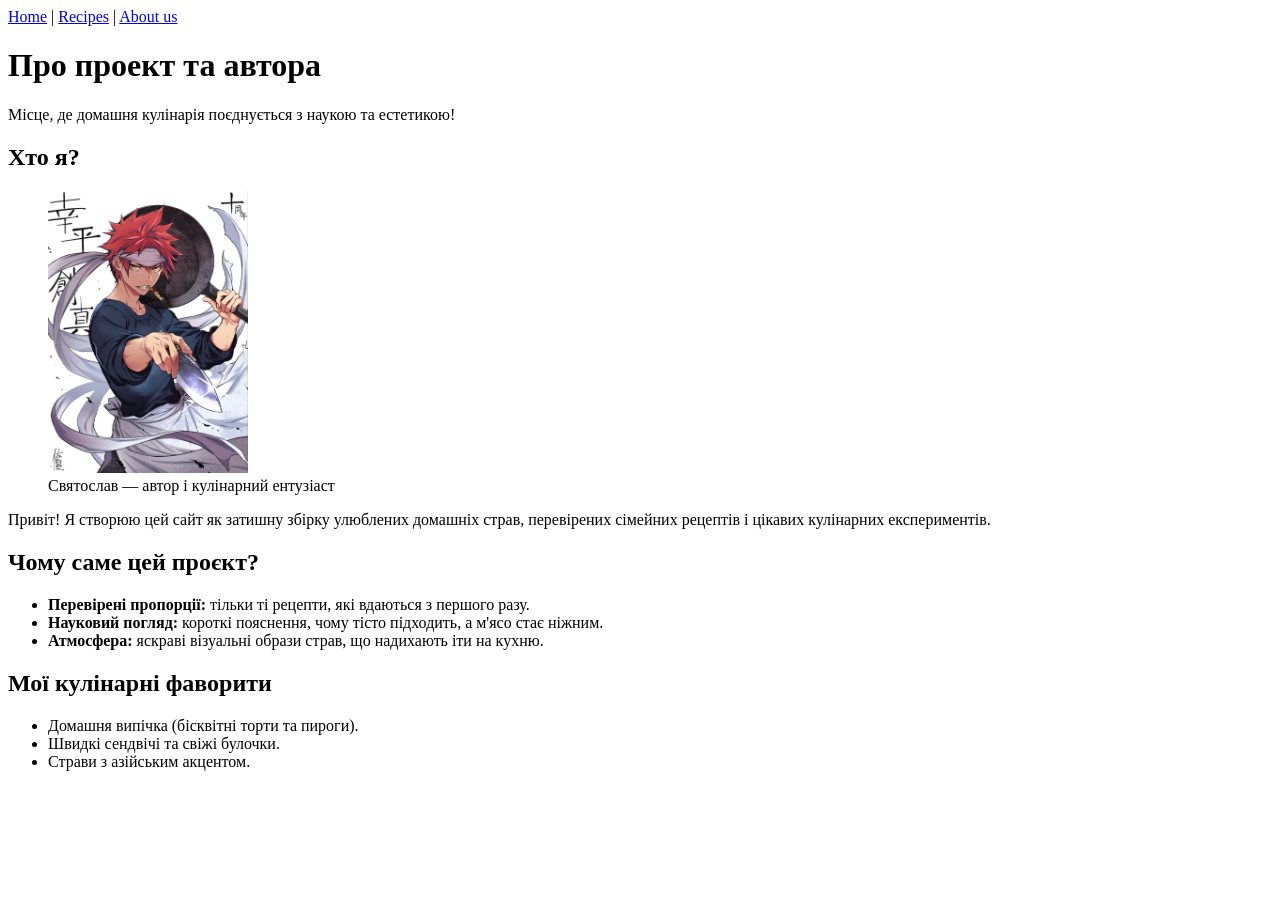
==== about.html @ 12c22e6a "дописав инфу для вкладки реєстрації і про нас" ====
<!DOCTYPE html>
<html lang="en">
<head>
    <meta charset="UTF-8">
    <meta name="viewport" content="width=device-width, initial-scale=1.0">
    <title>About Us — Cookbook</title>
</head>
<body>
    <nav>
        <a href="index.html">Home</a> | <a href="recipes.html">Recipes</a>
         | <a href="about.html">About us</a>
         <a> </a>
    </nav>
    <header>
        <h1>Про проект та автора</h1>
        <p>Місце, де домашня кулінарія поєднується з наукою та естетикою!</p>
    </header>
    <section>
        <article>
            <h2>Хто я?</h2>
            <figure>
                <img src="media/Soma Yukihira.png" alt="Фото" width="200">
                <figcaption>
                  Святослав — автор і кулінарний ентузіаст
                </figcaption>

            </figure>
            <p>
                Привіт! Я створюю цей сайт як затишну збірку улюблених домашніх страв, 
                перевірених сімейних рецептів і цікавих кулінарних експериментів.
            </p>
        </article>
        <article>
            <h2>Чому саме цей проєкт?</h2>
            <ul>
                <li><strong>Перевірені пропорції:</strong> тільки ті рецепти, які вдаються з першого разу.</li>
                <li><strong>Науковий погляд:</strong> короткі пояснення, чому тісто підходить, а м'ясо стає ніжним.</li>
                <li><strong>Атмосфера:</strong> яскраві візуальні образи страв, що надихають іти на кухню.</li>
            </ul>
        </article>
        <article>
            <h2>Мої кулінарні фаворити</h2>
            <ul>
                <li>Домашня випічка (бісквітні торти та пироги).</li>
                <li>Швидкі сендвічі та свіжі булочки.</li>
                <li>Страви з азійським акцентом.</li>
            </ul>
        </article>
    </section>
</body>
</html>
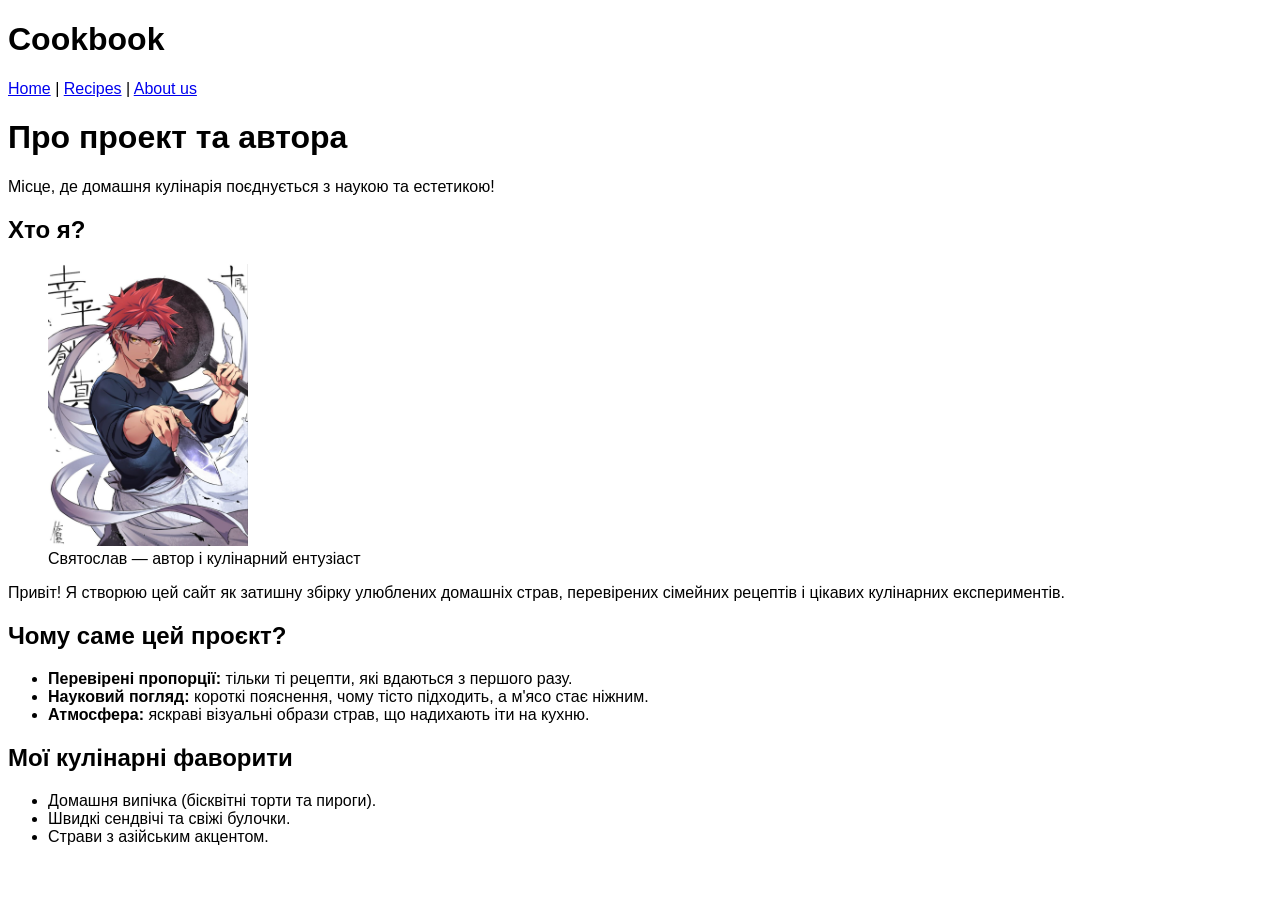
==== commit c8b97cf6: "Create CSS files and add initial styles" ====
--- a/about.html
+++ b/about.html
@@ -1,11 +1,19 @@
 <!DOCTYPE html>
 <html lang="en">
 <head>
+    <link rel="stylesheet" href="style/base.css">
+    <link rel="stylesheet" href="style/layout.css">
+    <link rel="stylesheet" href="style/modules.css">
+    <link rel="stylesheet" href="style/states.css">
+    <link rel="stylesheet" href="style/themes.css">
     <meta charset="UTF-8">
     <meta name="viewport" content="width=device-width, initial-scale=1.0">
     <title>About Us — Cookbook</title>
 </head>
-<body>
+<body class="body">
+    <header>
+        <h1>Cookbook</h1>
+    </header>
     <nav>
         <a href="index.html">Home</a> | <a href="recipes.html">Recipes</a>
          | <a href="about.html">About us</a>
--- a/style/base.css
+++ b/style/base.css
@@ -0,0 +1,13 @@
+:root{
+    --primary-color: #ffffff;
+    --main-font: 'Inter' ,sans-serif;
+    --back-color: #000000;
+    --from-gradient: #C91937;
+    --to-gradient: #FECE84;
+}
+
+body{
+    font-family: var(--main-font);
+    background-color: var(--primary-colors);
+    color: var(--back-color);
+}
--- a/style/themes.css
+++ b/style/themes.css
@@ -0,0 +1,9 @@
+.text-gradient{
+    width: fit-content;
+    
+    background: linear-gradient(to right, #c31432 0%, #c31432 50%, #f39c12 100%);
+    -webkit-background-clip: text;
+    background-clip: text;
+
+    color: transparent;
+}
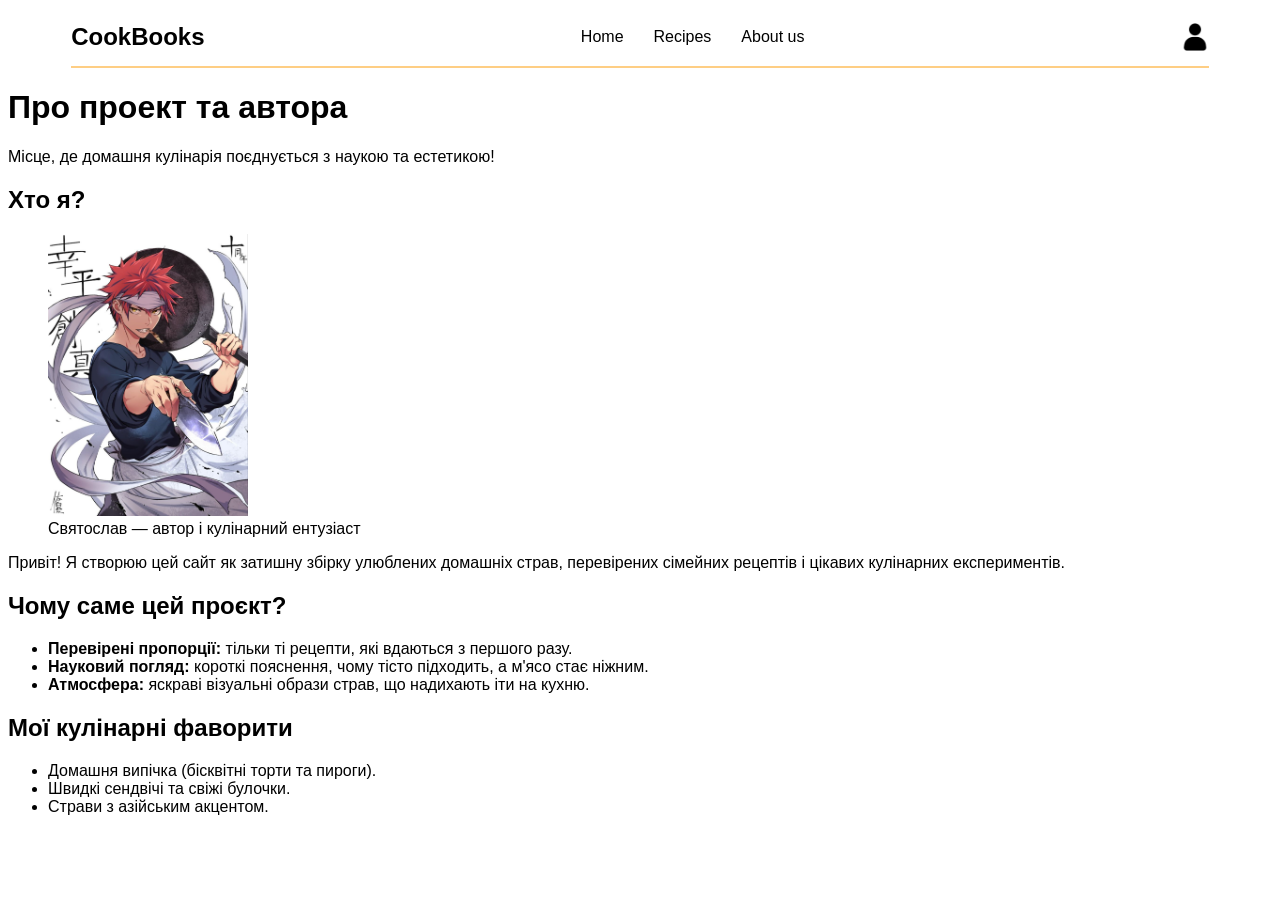
==== commit ec4fd28d: "Refactor header and navigation structure in about.html" ====
--- a/about.html
+++ b/about.html
@@ -11,14 +11,21 @@
     <title>About Us — Cookbook</title>
 </head>
 <body class="body">
-    <header>
-        <h1>Cookbook</h1>
+    
+    <header class="header">
+        <div class="container header__container">
+            <a href="index.html" class="header__logo">CookBooks</a>
+            <nav class="main-nav">
+                <a href="index.html" class="main-nav__link">Home</a>
+                <a href="recipes.html" class="main-nav__link">Recipes</a>
+                <a href="about.html" class="main-nav__link main-nav__link--active">About us</a>
+            </nav>
+                <a href="profile.html" class="header__profile" aria-label="Profile">
+                    <img src="media/profile-icon.png" alt="Profile Icon" class="header__profile-img">
+                </a>
+        </div>
     </header>
-    <nav>
-        <a href="index.html">Home</a> | <a href="recipes.html">Recipes</a>
-         | <a href="about.html">About us</a>
-         <a> </a>
-    </nav>
+
     <header>
         <h1>Про проект та автора</h1>
         <p>Місце, де домашня кулінарія поєднується з наукою та естетикою!</p>
@@ -56,4 +63,4 @@
         </article>
     </section>
 </body>
-</html>+</html>
--- a/style/base.css
+++ b/style/base.css
@@ -8,6 +8,22 @@
 
 body{
     font-family: var(--main-font);
-    background-color: var(--primary-colors);
+    background-color: var(--primary-color);
+    color: var(--back-color);
+}
+
+.visually-hidden {
+    position: absolute;
+    width: 1px;
+    height: 1px;
+    padding: 0;
+    margin: -1px;
+    overflow: hidden;
+    clip: rect(0, 0, 0, 0);
+    border: 0;
+}
+
+a{
+    text-decoration: none;
     color: var(--back-color);
 }
--- a/style/layout.css
+++ b/style/layout.css
@@ -0,0 +1,48 @@
+.container{
+    max-width: 1200px;
+    width: 90%;
+    margin: 0 auto;
+}
+
+.header{
+    width: 100%;
+}
+
+.header__container{
+    display: flex;
+    justify-content: space-between;
+    align-items: center;
+    padding: 15px 0;
+
+    border-bottom: 2px solid var(--to-gradient);
+}
+
+.main-nav{
+    /* margin-bottom: 40px;*/
+    display: flex;
+    gap: 30px;
+}
+
+.hero__container{
+display: flex;
+    justify-content: space-between;
+    align-items: center;
+    gap: 40px;
+    padding: 50px 0;
+}
+
+.hero__content{
+    flex: 1;
+}
+
+.hero__media{
+    flex: 1;
+    display: flex;
+    justify-content: flex-end;
+}
+
+.hero__actions{
+    display: flex;
+    gap: 20px;
+    margin-top: 25px;
+}
--- a/style/modules.css
+++ b/style/modules.css
@@ -0,0 +1,107 @@
+/* ПОЛЕ ПОШУКУ */
+.hero-banner__search {
+    background-image: url('../media/search-icon.png');
+    background-repeat: no-repeat;
+    background-position: 12px center;
+    padding-left: 40px;
+    /* іконка маж 512 зменшуб до 16*/
+    background-size: 16px;
+
+    height: 40px;
+    border-radius: 20px;
+    border: 1px solid #ccc;
+}
+
+.header__profile {
+    display: flex;
+    align-items: center;
+    text-decoration: none;
+}
+
+.header__profile-img {
+    width: 28px;                     /* Фіксована ширина іконки */
+    height: 28px;                    /* Фіксована висота */
+    object-fit: contain;             /* Зберігає пропорції, щоб картинка не сплющувалася */
+    transition: transform 0.2s ease;  /* Плавність для анімації */
+}
+
+.header__profile:hover {
+    transform: scale(1.1); /* Злегка збільшується при наведенні */
+}
+
+/* ЛОГОТИП ШАПКИ */
+.header__logo{
+    font-size: 24px;
+    font-weight: 700;
+    color: var(--back-color);
+}
+
+/* ПОСИЛАНННЯ МЕНЮ */
+.main-nav__link{
+    font-size: 16px;
+    font-weight: 500;
+    color: var(--back-color);
+    text-decoration: none;
+    transition: color 0.2s ease;
+}
+
+/* Стан при наведенні курсору мишки */
+.main-nav__link:hover{
+    color: var(--from-gradient);
+}
+
+/* ТЕКСТ ТА КАРТИНКА БАНЕРА */
+.hero__subtitle{
+    font-size: 18px;
+    color: #555;
+    margin-top: 15px;
+    line-height: 1.5;
+}
+
+.hero__image{
+    max-width: 100%;
+    /* 100%; 100% — картинка ніколи не вилізне за межі свого
+     батьківського блоку .hero__media */
+    height: auto;
+    border-radius: 25px 0;
+}
+
+/* КНОПКИ */
+.button{
+    display: inline-block;
+    /* робить тег <a> рядково-блоковим */
+    padding: 12px 30px;
+    /* 12px — зверху і знизу.
+    30px — зліва і справа. */
+    border-radius: 10px;
+    font-size: 16px;
+    font-weight: 600;
+    text-decoration: none;
+    text-align: center;
+    cursor: pointer; 
+    /* cursor — вигляд курсору мишки при наведенні.
+    pointer — змінює звичайну стрілочку на "палець/ручку" */
+    transition: transform 0.2s ease, box-shadow 0.2s ease;
+}
+
+.button:hover{
+    transform: translateY(-2px);
+}
+
+.button--primary{
+    background-color: var(--from-gradient);
+    color: var(--primary-color);
+    box-shadow: 0 4px 12px rgba(195, 20, 50, 0.3);
+    /* box-shadow — тінь під кнопкою.
+       0 — зсув тіні по горизонталі X (тінь рівно по центру).
+       4px — зсув тіні по вертикалі Y (тінь падає на 4px донизу).
+       12px — радіус розмиття (чим більше значення, тим м'якша і розмитіша тінь).
+       rgba(195, 20, 50, 0.3) — колір тіні в форматі RGBA, де 0.3 — це 30% прозорості. */
+}
+
+.button--secondary {
+    background-color: var(--to-gradient);
+    color: var(--primary-color);
+    box-shadow: 0 4px 12px rgba(254, 206, 132, 0.4);
+    /* box-shadow — м'яка помаранчева тінь під кнопкою з 40% прозорості. */
+}
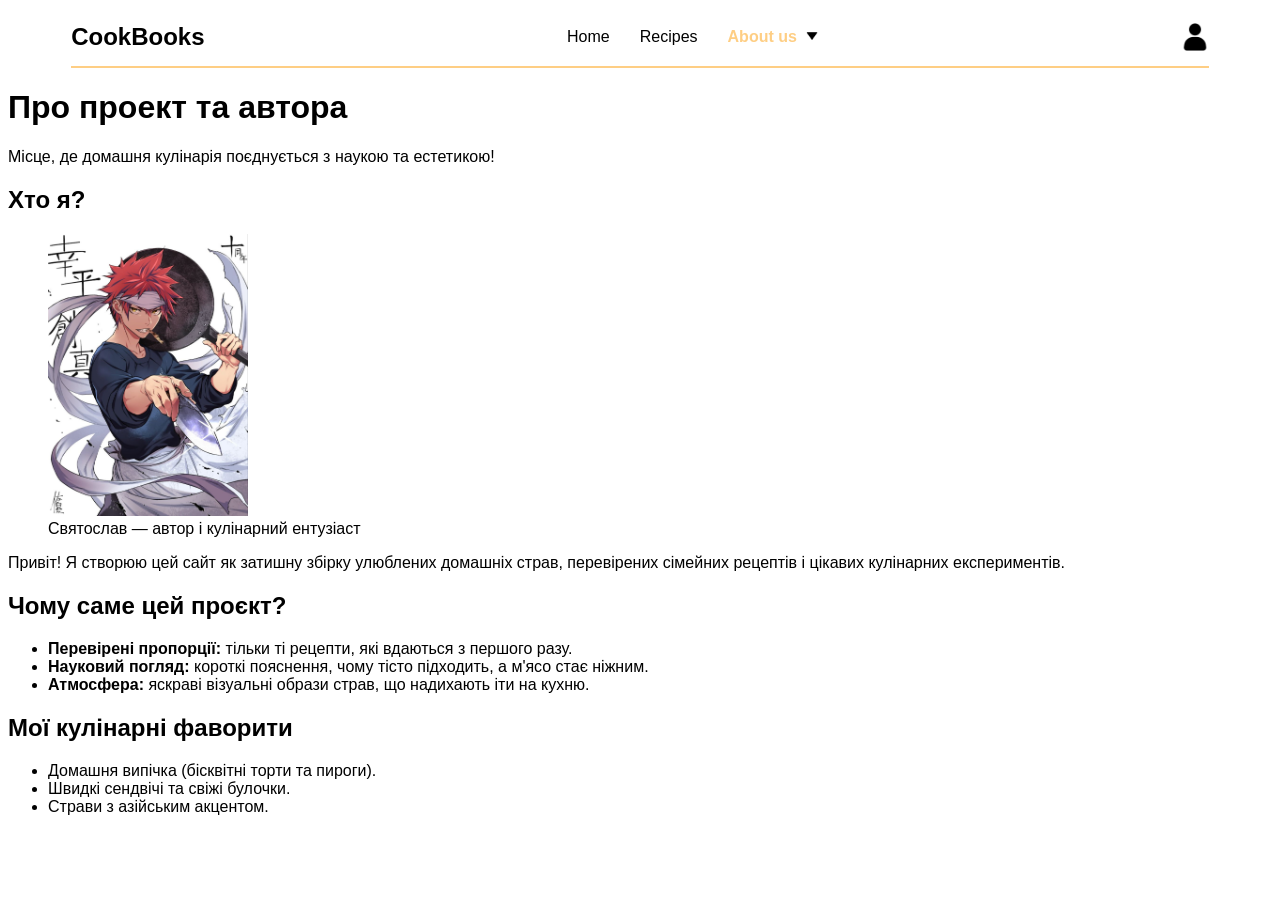
==== commit 86ba7795: "Додано випадаюче меню, кнопку вгору, стилі банера та Grid-сітку для рецептів" ====
--- a/about.html
+++ b/about.html
@@ -18,7 +18,24 @@
             <nav class="main-nav">
                 <a href="index.html" class="main-nav__link">Home</a>
                 <a href="recipes.html" class="main-nav__link">Recipes</a>
-                <a href="about.html" class="main-nav__link main-nav__link--active">About us</a>
+                
+                <!-- Обгортка для випадаючого меню -->
+                <div class="dropdown">
+                    <!-- Додаємо стрілочку (span) до тексту -->
+                    <a href="about.html" class="main-nav__link main-nav__link--active">About us 
+                        <span class="dropdown__arrow">
+                            <img src="media/arrow-down.png" alt="Відкрити меню">
+                        </span>
+                    </a>
+                    
+                    <!-- Саме випадаюче вікно (спочатку сховане) -->
+                    <div class="dropdown__menu">
+                        <a href="#contact" class="dropdown__item">Як зв'язатися</a>
+                        <a href="#complaints" class="dropdown__item">Скарги</a>
+                        <a href="#memes" class="dropdown__item">Мемі</a>
+                        <a href="#info" class="dropdown__item">Звідки я</a>
+                    </div>
+                </div>
             </nav>
                 <a href="profile.html" class="header__profile" aria-label="Profile">
                     <img src="media/profile-icon.png" alt="Profile Icon" class="header__profile-img">
--- a/style/layout.css
+++ b/style/layout.css
@@ -45,4 +45,36 @@
     display: flex;
     gap: 20px;
     margin-top: 25px;
+}
+
+.container {
+    max-width: 1200px;
+    width: 90%;
+    margin: 0 auto;
+}
+
+/* ==========================================================================
+   СЕКЦІЯ РЕЦЕПТІВ ТА СІТКА (GRID)
+   ========================================================================== */
+
+.recipes-section {
+    padding: 50px 0;
+    /* padding — створює внутрішній простір у самій секції.
+       50px — відступ зверху та знизу, щоб сітка не прилипала до банера над нею.
+       0 — відступ зліва та справа (бо ширину тримає .container). */
+}
+
+.recipes-grid {
+    display: grid;
+    /* display: grid — каже браузеру: "Усі елементи всередині цього блоку тепер є частиною двовимірної сітки (таблиці)". */
+
+    grid-template-columns: repeat(4, 1fr);
+    /* grid-template-columns — налаштовує вертикальні стовпці нашої сітки.
+       repeat(4, ...) — повторює шаблон 4 рази.
+       1fr (fraction) — одна частка вільного простору. 
+       Результат: 4 абсолютно рівні колонки, кожна займає по 25% ширини сітки. */
+
+    gap: 40px;
+    /* gap — автоматично створює порожні "коридори" між картками.
+       30px — відстань між сусідніми картками як по горизонталі, так і по вертикалі. */
 }
--- a/style/modules.css
+++ b/style/modules.css
@@ -43,6 +43,11 @@
     color: var(--back-color);
     text-decoration: none;
     transition: color 0.2s ease;
+}
+
+.main-nav__link--active{
+    color: var(--to-gradient);
+    font-weight: 600;
 }
 
 /* Стан при наведенні курсору мишки */
@@ -104,4 +109,221 @@
     color: var(--primary-color);
     box-shadow: 0 4px 12px rgba(254, 206, 132, 0.4);
     /* box-shadow — м'яка помаранчева тінь під кнопкою з 40% прозорості. */
+}
+
+.dropdown {
+    position: relative; /* Каже браузеру: "Усі абсолютні діти будуть позиціонуватися відносно цього блоку" */
+    display: inline-block;
+}
+
+.dropdown__menu {
+    display: none; /* За замовчуванням ховаємо меню */
+    position: absolute; /* Вириваємо меню з потоку, щоб воно не розсувало інші елементи, а висіло поверх них */
+    top: 100%; /* Опускаємо меню рівно під низ кнопки "About us" */
+    
+    left: 50%;                    /* 1. Зсуває лівий край меню рівно на центр слова "About us" */
+    transform: translateX(-50%);    /* 2. Зсуває саме меню назад вліво рівно на половину ЙОГО ВЛАСНОЇ ширини */
+
+    background-color: #ffffff; /* Білий фон, як ти просив */
+    min-width: 160px;
+    box-shadow: 0px 8px 16px rgba(0, 0, 0, 0.1); /* Легка тінь для об'єму */
+    border-radius: 8px;
+    padding: 10px 0;
+    z-index: 10; /* Наказуємо меню завжди бути "вище" за інші картинки на сайті */
+}
+
+.dropdown:hover .dropdown__menu {
+    display: block; 
+}
+
+.dropdown__item {
+    display: block;
+    padding: 10px 20px;
+    color: var(--back-color);
+    text-decoration: none;
+    font-size: 14px;
+    transition: background-color 0.2s;
+}
+
+.dropdown__item:hover {
+    background-color: #f5f5f5; /* Світло-сірий фон при наведенні на пункт (наприклад, Мемі) */
+}
+
+.back-to-top {
+    position: fixed; /* Фіксуємо на екрані */
+    bottom: 30px;    /* Відступ від нижнього краю екрана */
+    left: 30px;      /* Відступ від лівого краю (ти просив зліва) */
+    background-color: var(--from-gradient);
+    color: #ffffff;
+    padding: 12px 20px;
+    border-radius: 30px;
+    text-decoration: none;
+    font-weight: bold;
+    box-shadow: 0 4px 10px rgba(0,0,0,0.3);
+    transition: transform 0.2s, background-color 0.2s;
+    z-index: 100; /* Завжди поверх усього */
+}
+
+.back-to-top:hover {
+    transform: translateY(-5px); /* Кнопка трохи підстрибує при наведенні */
+    background-color: var(--to-gradient);
+}
+
+.dropdown__arrow {
+    display: inline-block;
+    margin-left: 5px; /* Робимо відступ від слова About us */
+    transition: transform 0.2s ease; /* Плавність для обертання */
+}
+
+/* Обмежуємо розмір самої картинки */
+.dropdown__arrow img {
+    width: 12px; /* Робимо стрілочку маленькою і акуратною */
+    height: auto;
+}
+
+/* ФІШКА: Коли наводимо на меню, стрілочка перевертається вгору! */
+.dropdown:hover .dropdown__arrow {
+    transform: rotate(180deg);
+}
+
+/* ==========================================================================
+   КАРТКА РЕЦЕПТУ (RECIPE CARD)
+   ========================================================================== */
+
+.recipe-card {
+    background: linear-gradient(to bottom right, var(--from-gradient), var(--to-gradient));
+    /* background: linear-gradient — заливає фон картки плавним переходом двох кольорів.
+       to bottom right — напрямок градієнта (починається зліва зверху, закінчується справа знизу).
+       */
+
+    border-radius: 40px 0px;
+    /* border-radius — закруглює кути картки. Значення йдуть за годинниковою стрілкою!
+       40px (верхній лівий) -> 10px (верхній правий) -> 40px (нижній правий) -> 10px (нижній лівий).
+       Це створює специфічну асиметричну форму з твого макета. */
+
+    overflow: hidden;
+    /* overflow: hidden — "ножиці", що відрізають усе, що виходить за межі картки.
+       Без цього квадратна фотографія піци перекрила б наші гарні закруглені кути зверху. */
+
+    display: flex;
+    /* display: flex — вмикає флексбокс для ВМІСТУ самої картки (картинки та тексту). */
+
+    flex-direction: column;
+    /* flex-direction: column — змушує вміст картки ставати не в рядок, а в стовпчик (картинка зверху, текст під нею). */
+
+    transition: transform 0.3s ease, box-shadow 0.3s ease;
+    /* transition — задає правила для плавної анімації.
+       transform та box-shadow — властивості, які будуть анімуватися.
+       0.3s — тривалість анімації (третина секунди).
+       ease — м'який старт і м'яке завершення руху. */
+
+    cursor: pointer;
+    /* cursor: pointer — перетворює курсор мишки на "руку з пальцем", показуючи, що на картку можна натиснути. */
+}
+
+/* Ефект підняття картки при наведенні мишки */
+.recipe-card:hover {
+    transform: translateY(-10px);
+    /* transform: translateY — зсуває елемент по вертикальній осі (Y).
+       -10px — мінус означає рух ВГОРУ (ближче до нульової точки екрана). Картка "підстрибує". */
+
+    box-shadow: 0 15px 25px rgba(0, 0, 0, 0.2);
+    /* box-shadow — малює тінь під карткою.
+       0 — зсув вправо/вліво (тінь рівно по центру).
+       15px — зсув тіні вниз.
+       25px — радіус розмиття (тінь м'яка, а не різка).
+       rgba(..., 0.2) — чорна тінь, прозора на 80% (видимість 20%). */
+}
+
+/* --------------------------------------------------------------------------
+   ФОТОГРАФІЯ СТРАВИ
+   -------------------------------------------------------------------------- */
+.recipe-card__image {
+    width: 100%;
+    /* width: 100% — змушує картинку розтягнутися на всю ширину картки (від краю до краю). */
+
+    height: 280px;
+    /* height: 220px — жорстко фіксує висоту фотографії, щоб незалежно від розміру файлу, всі картки в сітці були однаковими по висоті. */
+
+    object-fit: cover;
+    /* object-fit: cover — наказує картинці: "Заповни ці 100% ширини і 220px висоти, АЛЕ збережи свої правильні пропорції!".
+       Зайві краї картинки будуть просто обрізані, але сама страва не сплющиться і не розтягнеться. */
+    padding-top: 40px;
+}
+
+/* --------------------------------------------------------------------------
+   БЛОК ІЗ ТЕКСТОМ (НАЗВА ТА ЧАС)
+   -------------------------------------------------------------------------- */
+.recipe-card__info {
+    padding: 20px;
+    /* padding: 20px — створює відступи всередині текстового блоку, щоб букви не прилипали впритул до країв картки. */
+
+    display: flex;
+    /* display: flex — вмикає флексбокс для назви страви та часу. */
+
+    justify-content: space-between;
+    /* justify-content: space-between — бере вільний простір між елементами і розштовхує назву до лівого краю, а час — до правого. */
+
+    align-items: center;
+    /* align-items: center — вирівнює назву і час по одній горизонтальній лінії (щоб час не "стрибав" вище чи нижче назви). */
+
+    flex-grow: 1;
+    /* flex-grow: 1 — каже цьому блоку розтягнутися і зайняти весь вільний простір картки, що залишився під картинкою.
+       Це гарантує, що якщо одна назва страви займе 2 рядки, а інша 1 рядок, картки все одно будуть однакової висоти. */
+}
+
+/* --------------------------------------------------------------------------
+   НАЗВА СТРАВИ ТА ЧАС
+   -------------------------------------------------------------------------- */
+.recipe-card__title {
+    font-size: 16px;
+    /* font-size: 16px — встановлює розмір шрифту заголовка. */
+
+    font-weight: 700;
+    /* font-weight: 700 — робить літери жирними (Bold). */
+
+    color: var(--back-color);
+    /* color: var(--back-color) — бере колір для тексту зі змінних (чорний). */
+
+    margin: 0;
+    /* margin: 0 — скидає стандартні зовнішні відступи, які браузер автоматично додає до тегу <h3>, щоб ми самі контролювали дизайн. */
+}
+
+.recipe-card__time {
+    font-size: 14px;
+    /* font-size: 14px — робить розмір шрифту часу трохи меншим за назву страви. */
+
+    font-weight: 500;
+    /* font-weight: 500 — робить шрифт напівжирним (Medium), щоб він добре читався, але не сперечався із заголовком. */
+
+    color: var(--back-color);
+    /* color: var(--back-color) — фарбує текст у чорний колір. */
+}
+
+/* Оформлення головного банера */
+.hero-banner {
+    /* ЗАМІНИ назву файлу на ту, що в тебе завантажена для банера */
+    background-image: url('../media/banner-bg.png'); 
+    background-size: cover;          /* Картинка заповнює весь блок, не сплющуючись */
+    background-position: center;     /* Центруємо картинку */
+    padding: 80px 0;                 /* Великі відступи зверху і знизу, щоб банер був широким */
+    margin-bottom: 50px;             /* Відступ до карток */
+    border-radius: 20px;             /* Якщо на макеті кути банера закруглені */
+}
+
+/* Блок із текстом всередині банера */
+.hero-banner__content {
+    max-width: 50%;                  /* Текст займає лише ліву половину, як на макеті */
+    /*background: rgba(255, 255, 255, 0.8);  Напівпрозорий білий фон, щоб текст було легко читати поверх фото */
+    padding: 30px;
+    border-radius: 15px;
+}
+
+/* Поле пошуку */
+.hero-banner__search {
+    width: 100%;
+    padding: 12px 20px;
+    border-radius: 25px;
+    border: 1px solid #ccc;
+    margin-top: 15px;
 }
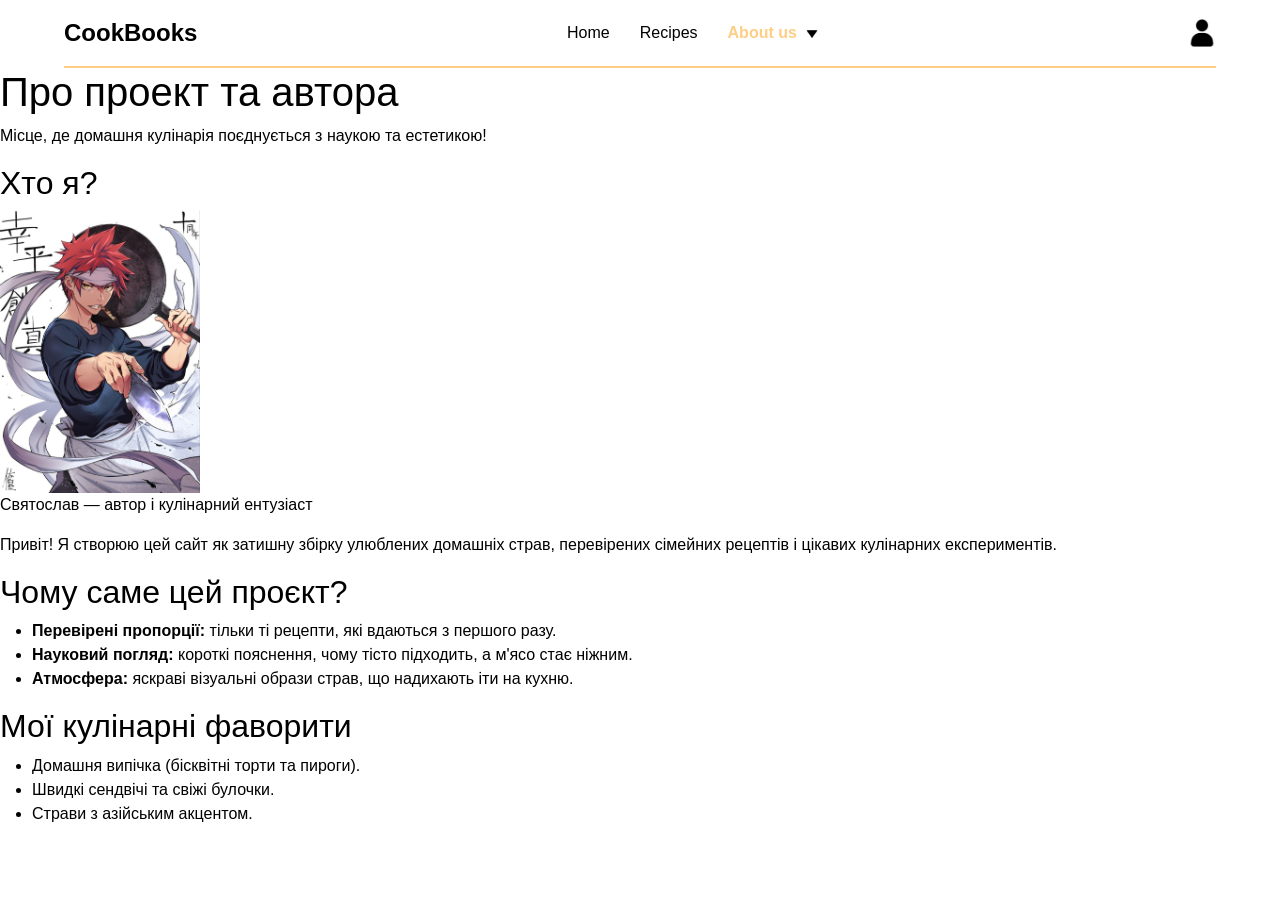
==== commit bab13c79: "Переведено стилі на SCSS та додано адаптивне меню на всі сторінки" ====
--- a/about.html
+++ b/about.html
@@ -1,11 +1,8 @@
 <!DOCTYPE html>
 <html lang="en">
 <head>
-    <link rel="stylesheet" href="style/base.css">
-    <link rel="stylesheet" href="style/layout.css">
-    <link rel="stylesheet" href="style/modules.css">
-    <link rel="stylesheet" href="style/states.css">
-    <link rel="stylesheet" href="style/themes.css">
+    <link href="https://cdn.jsdelivr.net/npm/bootstrap@5.2.3/dist/css/bootstrap.min.css" rel="stylesheet">
+    <link rel="stylesheet" href="style/main.css">
     <meta charset="UTF-8">
     <meta name="viewport" content="width=device-width, initial-scale=1.0">
     <title>About Us — Cookbook</title>
@@ -15,31 +12,36 @@
     <header class="header">
         <div class="container header__container">
             <a href="index.html" class="header__logo">CookBooks</a>
+
             <nav class="main-nav">
                 <a href="index.html" class="main-nav__link">Home</a>
                 <a href="recipes.html" class="main-nav__link">Recipes</a>
                 
-                <!-- Обгортка для випадаючого меню -->
                 <div class="dropdown">
-                    <!-- Додаємо стрілочку (span) до тексту -->
-                    <a href="about.html" class="main-nav__link main-nav__link--active">About us 
+                    <a role="button" tabindex="0" class="main-nav__link main-nav__link--active">About us 
                         <span class="dropdown__arrow">
                             <img src="media/arrow-down.png" alt="Відкрити меню">
                         </span>
                     </a>
-                    
-                    <!-- Саме випадаюче вікно (спочатку сховане) -->
                     <div class="dropdown__menu">
+                        <a href="about.html" class="dropdown__item">Про нас</a>
                         <a href="#contact" class="dropdown__item">Як зв'язатися</a>
                         <a href="#complaints" class="dropdown__item">Скарги</a>
-                        <a href="#memes" class="dropdown__item">Мемі</a>
+                        <a href="memes.html" class="dropdown__item">Мемі</a>
                         <a href="#info" class="dropdown__item">Звідки я</a>
                     </div>
                 </div>
             </nav>
-                <a href="profile.html" class="header__profile" aria-label="Profile">
+
+            <div class="header__actions">
+                <a href="#" class="header__profile" aria-label="Profile" data-bs-toggle="modal" data-bs-target="#authModal">
                     <img src="media/profile-icon.png" alt="Profile Icon" class="header__profile-img">
                 </a>
+
+                <button type="button" class="burger-btn" aria-label="Відкрити меню">
+                    <img src="media/menu-icon.png" alt="Меню" class="burger-btn__img">
+                </button>
+            </div>
         </div>
     </header>
 
--- a/style/main.css
+++ b/style/main.css
@@ -0,0 +1,546 @@
+@charset "UTF-8";
+:root {
+  --primary-color: #ffffff;
+  --main-font: 'Inter' ,sans-serif;
+  --back-color: #000000;
+  --from-gradient: #C91937;
+  --to-gradient: #FECE84;
+}
+
+html {
+  scroll-behavior: smooth;
+}
+
+body {
+  font-family: var(--main-font);
+  background-color: var(--primary-color);
+  color: var(--back-color);
+}
+
+.visually-hidden {
+  position: absolute;
+  width: 1px;
+  height: 1px;
+  padding: 0;
+  margin: -1px;
+  overflow: hidden;
+  clip: rect(0, 0, 0, 0);
+  border: 0;
+}
+
+a {
+  text-decoration: none;
+  color: var(--back-color);
+}
+
+/* * {
+    border: 1px solid red !important;
+} */
+.container {
+  max-width: 1200px;
+  width: 90%;
+  margin: 0 auto;
+}
+
+.header {
+  width: 100%;
+}
+
+.header__container {
+  display: flex;
+  justify-content: space-between;
+  align-items: center;
+  padding: 15px 0;
+  border-bottom: 2px solid var(--to-gradient);
+}
+
+.main-nav {
+  /* margin-bottom: 40px;*/
+  display: flex;
+  gap: 30px;
+}
+
+.hero__container {
+  display: flex;
+  justify-content: space-between;
+  align-items: center;
+  gap: 40px;
+  padding: 50px 0;
+}
+
+.hero__content {
+  flex: 1;
+}
+
+.hero__media {
+  flex: 1;
+  display: flex;
+  justify-content: flex-end;
+}
+
+.hero__actions {
+  display: flex;
+  gap: 20px;
+  margin-top: 25px;
+}
+
+.container {
+  max-width: 1200px;
+  width: 90%;
+  margin: 0 auto;
+}
+
+/* ==========================================================================
+   СЕКЦІЯ РЕЦЕПТІВ ТА СІТКА (GRID)
+   ========================================================================== */
+.recipes-section {
+  padding: 50px 0;
+  /* padding — створює внутрішній простір у самій секції.
+     50px — відступ зверху та знизу, щоб сітка не прилипала до банера над нею.
+     0 — відступ зліва та справа (бо ширину тримає .container). */
+}
+
+.recipes-grid {
+  display: grid;
+  /* display: grid — каже браузеру: "Усі елементи всередині цього блоку тепер є частиною двовимірної сітки (таблиці)". */
+  grid-template-columns: repeat(4, 1fr);
+  /* grid-template-columns — налаштовує вертикальні стовпці нашої сітки.
+     repeat(4, ...) — повторює шаблон 4 рази.
+     1fr (fraction) — одна частка вільного простору. 
+     Результат: 4 абсолютно рівні колонки, кожна займає по 25% ширини сітки. */
+  gap: 40px;
+  /* gap — автоматично створює порожні "коридори" між картками.
+     30px — відстань між сусідніми картками як по горизонталі, так і по вертикалі. */
+}
+
+.memes-section {
+  padding: 60px 0;
+}
+
+.memes-grid {
+  display: grid;
+  grid-template-columns: repeat(4, 1fr); /* 4 однакові колонки */
+  gap: 40px; /* Відступ між картками */
+}
+
+@media (max-width: 992px) {
+  .memes-grid {
+    grid-template-columns: repeat(2, 1fr);
+    gap: 30px;
+  }
+}
+@media (max-width: 576px) {
+  /* Перебудовуємо шапку, щоб вона не вилазила за межі екрана */
+  .header {
+    flex-direction: column;
+    align-items: center;
+    gap: 12px;
+    padding: 15px 10px;
+  }
+  /* Зменшуємо відступи між пунктами меню (Home, Recipes, About us) */
+  .header__nav, .nav__list { /* підстав свій клас списку посилань */
+    gap: 15px;
+    flex-wrap: wrap;
+    justify-content: center;
+  }
+  /* Твоя сітка мемів в 1 колонку */
+  .memes-grid {
+    grid-template-columns: 1fr;
+    gap: 20px;
+  }
+}
+.header__actions {
+  display: flex;
+  align-items: center;
+  gap: 15px;
+}
+
+.burger-btn {
+  display: none;
+  background: none;
+  border: none;
+  padding: 0;
+  cursor: pointer;
+}
+.burger-btn__img {
+  width: 28px;
+  height: 28px;
+  -o-object-fit: contain;
+     object-fit: contain;
+  transition: transform 0.2s ease;
+}
+.burger-btn:hover .burger-btn__img {
+  transform: scale(1.1);
+}
+
+@media (max-width: 768px) {
+  .header__container {
+    position: relative;
+  }
+  .burger-btn {
+    display: flex;
+    align-items: center;
+  }
+  .main-nav {
+    position: absolute;
+    top: 100%;
+    right: 0;
+    width: 220px;
+    background-color: #ffffff;
+    flex-direction: column;
+    align-items: stretch;
+    gap: 0;
+    box-shadow: 0 10px 25px rgba(0, 0, 0, 0.12);
+    border-radius: 12px;
+    z-index: 999;
+    opacity: 0;
+    visibility: hidden;
+    transform: translateY(-10px);
+    transition: opacity 0.3s ease, transform 0.3s ease, visibility 0.3s ease;
+  }
+  .main-nav__link {
+    display: block;
+    padding: 12px 20px;
+    border-bottom: 1px solid #f5f5f5;
+    cursor: pointer;
+  }
+  .header__container:has(.burger-btn:focus, .main-nav:focus-within) .main-nav {
+    opacity: 1;
+    visibility: visible;
+    transform: translateY(0);
+  }
+  .main-nav .dropdown {
+    display: block;
+    width: 100%;
+  }
+  .main-nav .dropdown__menu {
+    position: static;
+    transform: none;
+    box-shadow: none;
+    background-color: #fafafa;
+    border-radius: 0 0 12px 12px;
+    padding: 5px 0;
+    min-width: 100%;
+  }
+  .main-nav .dropdown__item {
+    padding: 8px 30px;
+    font-size: 13px;
+  }
+  .main-nav .dropdown:hover .dropdown__menu {
+    display: none;
+  }
+  .main-nav .dropdown:hover .dropdown__arrow {
+    transform: none;
+  }
+  .main-nav .dropdown:focus-within .dropdown__menu {
+    display: block;
+  }
+  .main-nav .dropdown:focus-within .dropdown__arrow {
+    transform: rotate(180deg);
+  }
+  .hero__container {
+    flex-direction: column-reverse;
+    text-align: center;
+    padding: 25px 0;
+    gap: 25px;
+  }
+  .hero__media {
+    justify-content: center;
+    width: 100%;
+  }
+  .hero__image {
+    width: 100%;
+    max-height: 260px;
+    -o-object-fit: cover;
+       object-fit: cover;
+  }
+  .hero__actions {
+    justify-content: center;
+  }
+}
+.header__logo {
+  font-size: 24px;
+  font-weight: 700;
+  color: #000000;
+  text-decoration: none;
+}
+.header__profile {
+  display: flex;
+  align-items: center;
+  text-decoration: none;
+  transition: transform 0.2s ease;
+}
+.header__profile:hover {
+  transform: scale(1.1);
+}
+.header__profile-img {
+  width: 28px;
+  height: 28px;
+  -o-object-fit: contain;
+     object-fit: contain;
+}
+
+.main-nav__link {
+  font-size: 16px;
+  font-weight: 500;
+  color: #000000;
+  text-decoration: none;
+  transition: color 0.2s ease;
+}
+.main-nav__link:hover {
+  color: #c31432;
+}
+.main-nav__link--active {
+  color: #fece84;
+  font-weight: 600;
+}
+
+.dropdown {
+  position: relative;
+  display: inline-block;
+}
+.dropdown__arrow {
+  display: inline-block;
+  margin-left: 5px;
+  transition: transform 0.2s ease;
+}
+.dropdown__arrow img {
+  width: 12px;
+  height: auto;
+}
+.dropdown__menu {
+  display: none;
+  position: absolute;
+  top: 100%;
+  left: 50%;
+  transform: translateX(-50%);
+  background-color: #ffffff;
+  min-width: 160px;
+  box-shadow: 0 8px 16px rgba(0, 0, 0, 0.1);
+  border-radius: 8px;
+  padding: 10px 0;
+  z-index: 10;
+}
+.dropdown__item {
+  display: block;
+  padding: 10px 20px;
+  color: #000000;
+  text-decoration: none;
+  font-size: 14px;
+  transition: background-color 0.2s ease;
+}
+.dropdown__item:hover {
+  background-color: #f5f5f5;
+}
+.dropdown:hover .dropdown__menu {
+  display: block;
+}
+.dropdown:hover .dropdown__arrow {
+  transform: rotate(180deg);
+}
+
+.hero__subtitle {
+  font-size: 18px;
+  color: #555555;
+  margin-top: 15px;
+  line-height: 1.5;
+}
+.hero__image {
+  max-width: 100%;
+  height: auto;
+  border-radius: 25px 0;
+}
+
+.button {
+  display: inline-block;
+  padding: 12px 30px;
+  border-radius: 10px;
+  font-size: 16px;
+  font-weight: 600;
+  text-align: center;
+  cursor: pointer;
+  color: #ffffff !important;
+  text-decoration: none !important;
+  transition: transform 0.3s ease, box-shadow 0.3s ease;
+}
+.button:hover {
+  transform: translateY(-2px);
+}
+.button--primary {
+  background-color: #c31432;
+  box-shadow: 0 4px 12px rgba(195, 20, 50, 0.3);
+}
+.button--secondary {
+  background-color: #fece84;
+  box-shadow: 0 4px 12px rgba(254, 206, 132, 0.4);
+}
+
+.hero-banner {
+  margin-top: 40px;
+  margin-bottom: 50px;
+  padding: 80px 0;
+  border-radius: 0;
+  background-image: url("../media/banner-bg.png");
+  background-size: cover;
+  background-position: center;
+}
+.hero-banner__content {
+  padding-left: 40px;
+  max-width: 500px;
+  display: flex;
+  flex-direction: column;
+  align-items: flex-start;
+}
+.hero-banner__content h2 {
+  font-size: 32px;
+  font-weight: 700;
+  color: #000000;
+  margin-bottom: 10px;
+}
+.hero-banner__content p {
+  font-size: 14px;
+  color: #333333;
+  line-height: 1.5;
+  margin-bottom: 20px;
+}
+.hero-banner__search {
+  width: 100%;
+  max-width: 280px;
+  padding: 12px 20px 12px 42px;
+  margin-top: 20px;
+  border: none;
+  border-radius: 0;
+  outline: none;
+  background-color: rgba(0, 0, 0, 0.44);
+  background-image: url("../media/search-icon.png");
+  background-repeat: no-repeat;
+  background-position: 14px center;
+  background-size: 16px;
+  color: #ffffff;
+  font-family: "Inter", sans-serif;
+  font-size: 14px;
+}
+.hero-banner__search::-moz-placeholder {
+  font-family: "Inter", sans-serif;
+  font-weight: 300;
+  font-size: 14px;
+  letter-spacing: 0.15em;
+  color: rgba(255, 255, 255, 0.5);
+}
+.hero-banner__search::placeholder {
+  font-family: "Inter", sans-serif;
+  font-weight: 300;
+  font-size: 14px;
+  letter-spacing: 0.15em;
+  color: rgba(255, 255, 255, 0.5);
+}
+
+.recipe-card {
+  background: linear-gradient(to bottom right, #c31432, #fece84);
+  border-radius: 40px 0px;
+  overflow: hidden;
+  display: flex;
+  flex-direction: column;
+  cursor: pointer;
+  transition: transform 0.3s ease, box-shadow 0.3s ease;
+}
+.recipe-card:hover {
+  transform: translateY(-10px);
+  box-shadow: 0 15px 25px rgba(0, 0, 0, 0.2);
+}
+.recipe-card__image {
+  width: 100%;
+  height: 280px;
+  -o-object-fit: cover;
+     object-fit: cover;
+  padding-top: 40px;
+}
+.recipe-card__info {
+  padding: 20px;
+  display: flex;
+  justify-content: space-between;
+  align-items: center;
+  flex-grow: 1;
+}
+.recipe-card__title {
+  font-size: 16px;
+  font-weight: 700;
+  color: #000000;
+  margin: 0;
+}
+.recipe-card__time {
+  font-size: 14px;
+  font-weight: 500;
+  color: #000000;
+}
+
+.meme-card {
+  position: relative;
+  height: 250px;
+  background-color: #8ab4f8;
+  border-radius: 8px;
+  overflow: hidden;
+  cursor: pointer;
+}
+.meme-card__image {
+  width: 100%;
+  height: 100%;
+  -o-object-fit: cover;
+     object-fit: cover;
+  opacity: 0;
+  transition: opacity 0.4s ease;
+}
+.meme-card__overlay {
+  position: absolute;
+  top: 0;
+  left: 0;
+  width: 100%;
+  height: 100%;
+  opacity: 1;
+  transition: opacity 0.4s ease;
+  display: flex;
+  justify-content: center;
+  align-items: center;
+}
+.meme-card__title {
+  color: rgba(255, 255, 255, 0.6);
+  font-family: "Inter", sans-serif;
+  font-size: 16px;
+  font-weight: 600;
+  letter-spacing: 0.1em;
+  text-transform: uppercase;
+}
+.meme-card:hover .meme-card__image {
+  opacity: 1;
+}
+.meme-card:hover .meme-card__overlay {
+  opacity: 0;
+}
+
+.back-to-top {
+  position: fixed;
+  bottom: 30px;
+  left: 30px;
+  background-color: #c31432;
+  color: #ffffff;
+  padding: 12px 20px;
+  border-radius: 30px;
+  text-decoration: none;
+  font-weight: bold;
+  box-shadow: 0 4px 10px rgba(0, 0, 0, 0.3);
+  transition: transform 0.2s ease, background-color 0.2s ease;
+  z-index: 100;
+}
+.back-to-top:hover {
+  transform: translateY(-5px);
+  background-color: #fece84;
+}
+
+.text-gradient {
+  width: -moz-fit-content;
+  width: fit-content;
+  background: linear-gradient(to right, #c31432 0%, #c31432 50%, #f39c12 100%);
+  -webkit-background-clip: text;
+  background-clip: text;
+  color: transparent;
+}/*# sourceMappingURL=main.css.map */
